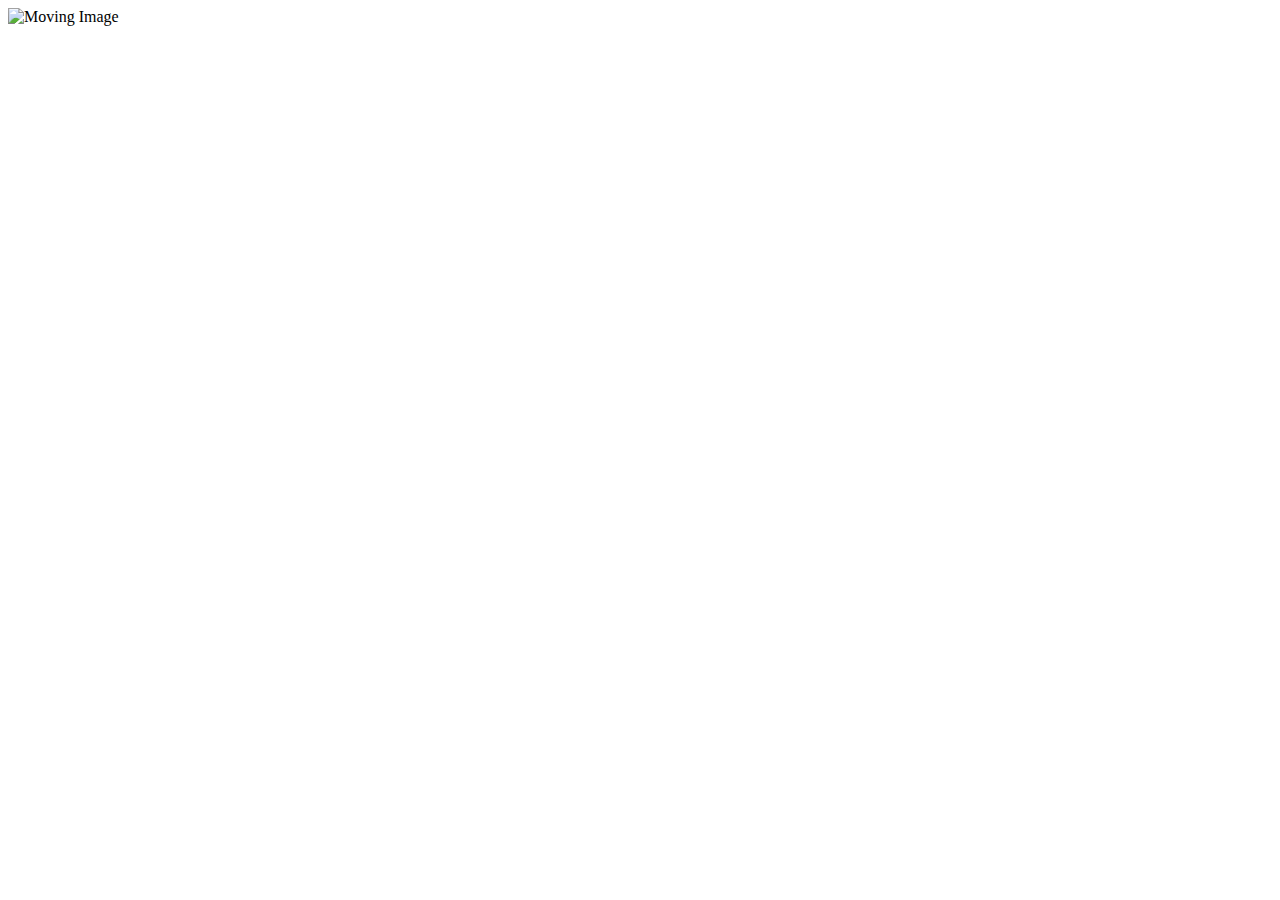
==== index.html @ 3e71a32e "Add files via upload" ====
<!DOCTYPE html>
<html lang="en">
<head>
    <meta charset="UTF-8">
    <meta name="viewport" content="width=device-width, initial-scale=1.0">
    <title>Loading Screen</title>
    <link rel="stylesheet" href="../css/styles.css">
    <link href='https://unpkg.com/boxicons@2.1.4/css/boxicons.min.css' rel='stylesheet'>


</head>
<body>

    <div class="container">
        <img id="movingImage" src="../assets/ELF-bw.png" alt="Moving Image">
    </div>

    <div class="loading-screen" id="loadingScreen">
        <div class="loading-container">
            <div class="loading-text" id="loadingText1"></div>
            <div class="loading-text" id="loadingText2"></div>
            <div class="loading-text" id="loadingText3"></div>
        </div>
    </div>
    <div class="content" id="mainContent" style="display: none;">
        <h1>Welcome, elfling!</h1>
        <p>Redirecting...</p>
    </div>

    <script src="../js/script.js"></script>

</body>
</html>
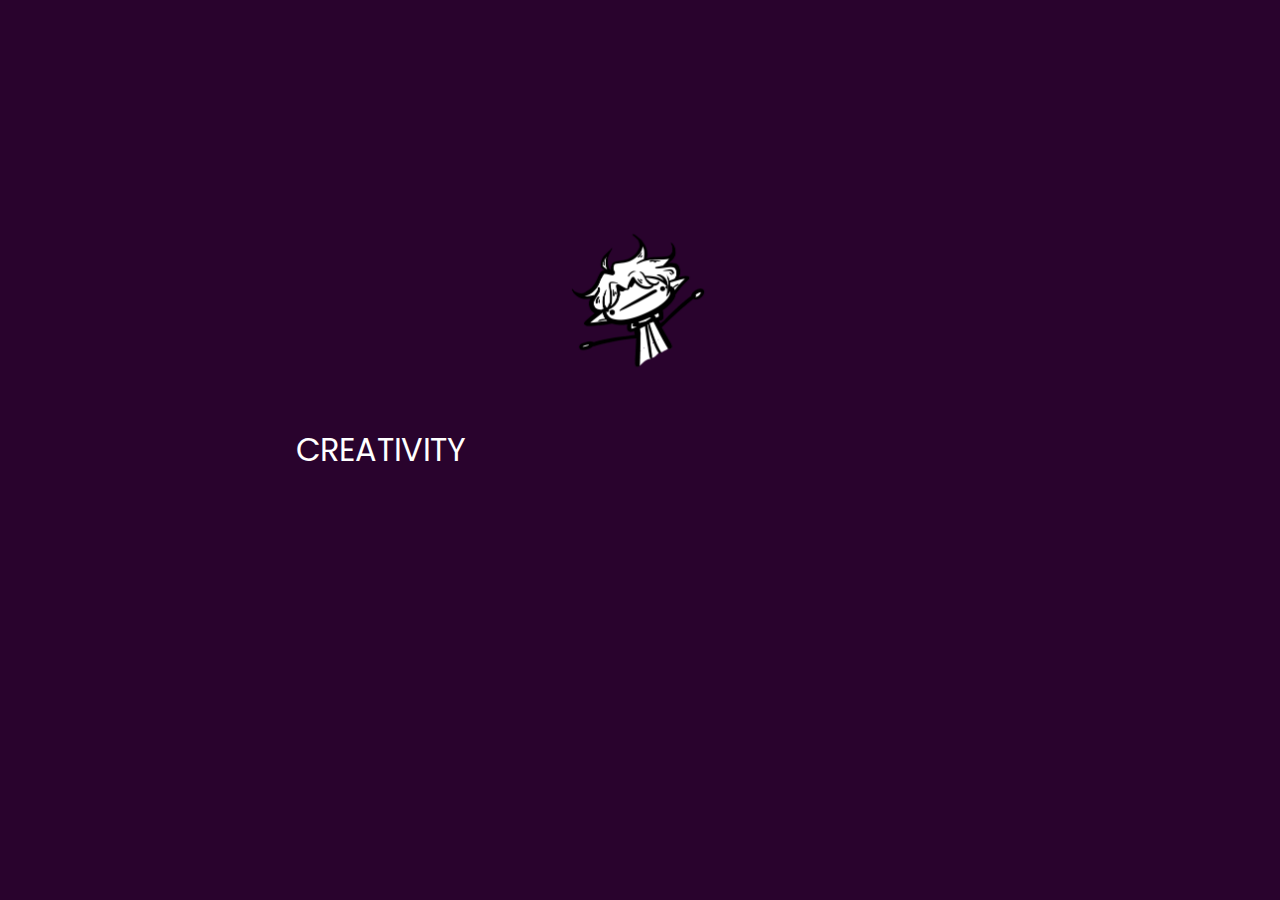
==== commit 5a085b84: "Update index.html" ====
--- a/index.html
+++ b/index.html
@@ -4,7 +4,7 @@
     <meta charset="UTF-8">
     <meta name="viewport" content="width=device-width, initial-scale=1.0">
     <title>Loading Screen</title>
-    <link rel="stylesheet" href="../css/styles.css">
+    <link rel="stylesheet" href="css/styles.css">
     <link href='https://unpkg.com/boxicons@2.1.4/css/boxicons.min.css' rel='stylesheet'>
 
 
@@ -12,7 +12,7 @@
 <body>
 
     <div class="container">
-        <img id="movingImage" src="../assets/ELF-bw.png" alt="Moving Image">
+        <img id="movingImage" src="assets/ELF-bw.png" alt="Moving Image">
     </div>
 
     <div class="loading-screen" id="loadingScreen">
@@ -27,7 +27,7 @@
         <p>Redirecting...</p>
     </div>
 
-    <script src="../js/script.js"></script>
+    <script src="js/script.js"></script>
 
 </body>
-</html>+</html>
--- a/css/styles.css
+++ b/css/styles.css
@@ -0,0 +1,97 @@
+@import url("https://fonts.googleapis.com/css2?family=Poppins:wght@300;400;500;600;700;800;900&display=swap");
+
+* {
+    margin: 0;
+    padding: 0;
+    box-sizing: border-box;
+    font-family: "Poppins", "sans-serif";
+}
+
+body, html {
+    margin: 0;
+    padding: 0;
+    height: 100%;
+    display: flex;
+    justify-content: center;
+    align-items: center;
+    font-family: Arial, sans-serif;
+    background-color: #29032d;
+    color: white;
+    overflow: hidden; /* Prevents scrolling during loading */
+}
+
+.loading-screen {
+    position: absolute;
+    width: 100%;
+    height: 100%;
+    display: flex;
+    justify-content: center;
+    align-items: center;
+    opacity: 1;
+}
+
+.loading-container {
+    display: flex;
+    justify-content: space-around; /* Space out the columns evenly */
+    width: 60%; /* Set a width for the loading container */
+}
+
+.loading-text {
+    font-size: 2rem;
+    opacity: 0; /* Initially hidden */
+    transition: opacity 1s ease; /* Animation for fade */
+    text-align: center; /* Center the text */
+    flex: 1; /* Allow the text to grow equally */
+}
+
+.content {
+    text-align: center;
+    opacity: 0; /* Initially hidden */
+    transition: opacity 1s ease; /* Animation for fade */
+}
+
+.fade-in {
+    opacity: 1; /* Fade in effect */
+}
+
+/* Add this to your CSS file */
+#loadingText1, #loadingText2, #loadingText3 {
+    opacity: 0; /* Start with hidden text */
+    transform: translateY(20px); /* Start slightly below its final position */
+    transition: opacity 0.5s ease-in-out, transform 0.5s ease-in-out; /* Transition for both opacity and transform */
+}
+
+#mainContent {
+    opacity: 0; /* Start with hidden main content */
+    transition: opacity 0.5s ease-in-out; /* Transition for the fade-in effect */
+}
+
+#loadingText2 {
+    color: rgb(255, 179, 14);
+    font-weight: 900;
+    margin-left: 20px;
+}
+
+/* IMAGE */
+.container {
+    position: absolute;
+    overflow: hidden; /* Prevents overflow */
+    transform: translateY(-90%);
+}
+
+#movingImage {
+    width: 150px; /* Adjust the size as needed */
+    animation: moveUpDown 2s ease-in-out infinite; /* Animation properties */
+}
+
+@keyframes moveUpDown {
+    0% {
+        transform: translateY(0); /* Start position */
+    }
+    50% {
+        transform: translateY(-20px); /* Move up */
+    }
+    100% {
+        transform: translateY(0); /* Return to start position */
+    }
+}